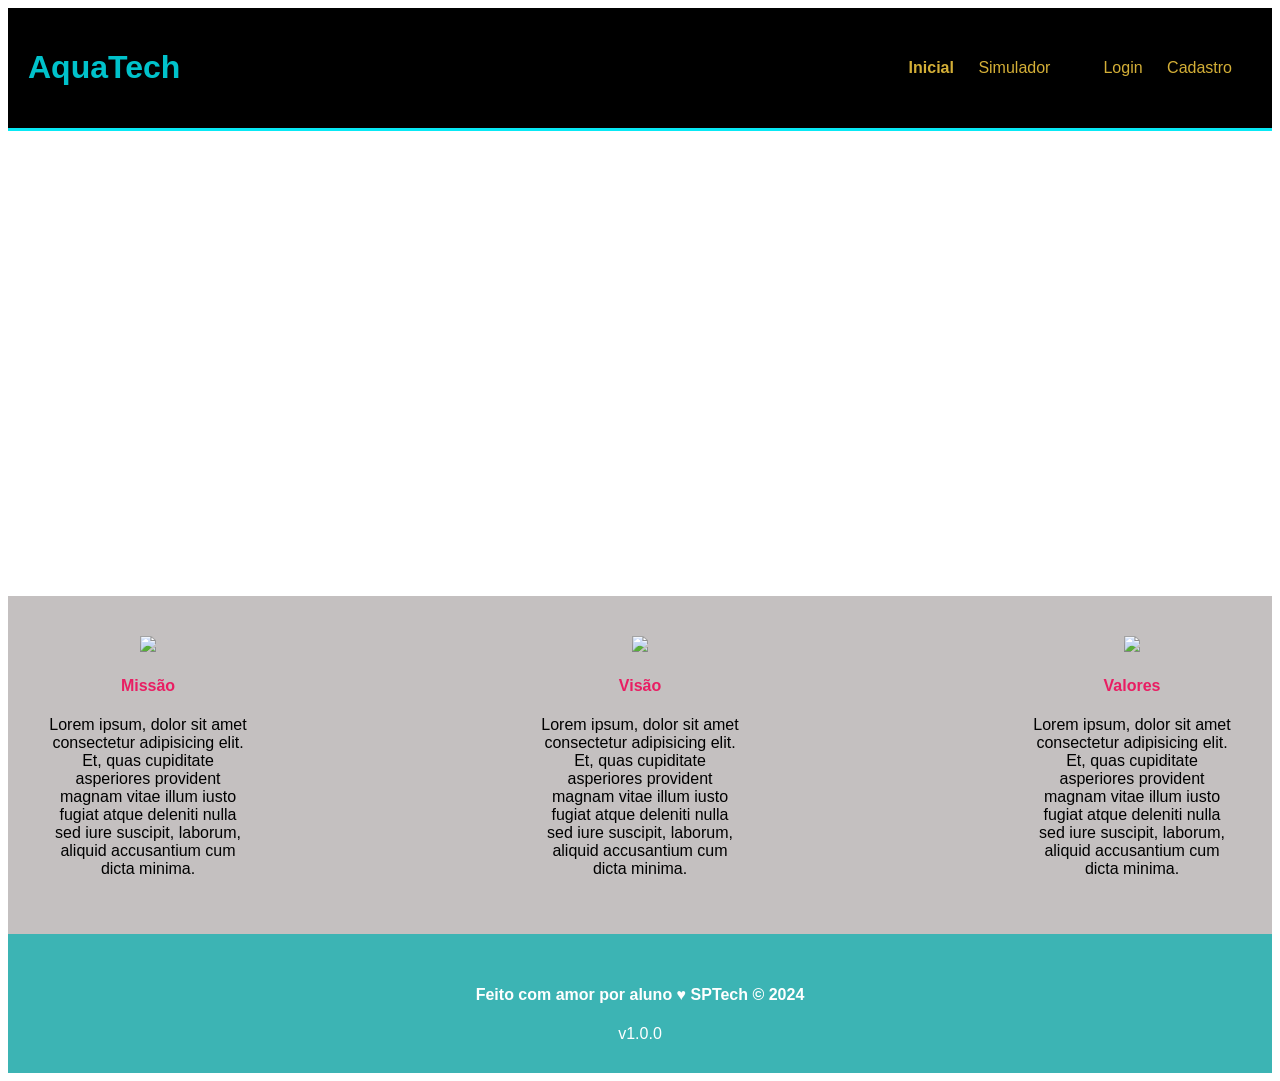
==== public/index.html @ bfeb5a19 "adicionando" ====
<!DOCTYPE html>
<html lang="en">

<head>
    <meta charset="UTF-8">
    <meta http-equiv="X-UA-Compatible" content="IE=edge">
    <meta name="viewport" content="width=device-width, initial-scale=1.0">

    <title>AquaTech | Página Inicial</title>

    <link rel="stylesheet" href="styles/style.css">
    <link rel="icon" href="assets/icon/favicon2.ico">
    <link rel="preconnect" href="https://fonts.gstatic.com">
</head>

<body>
    <div class="header">
      <div class="container">
        <h1 class="titulo">AquaTech</h1>
        <ul class="navbar">
          <li class="agora">
            <a href="#">Inicial</a>
          </li>
          <li>
            <a href="simulador.html">Simulador</a>
          </li>
          <li>|</li>
          <li>
            <a href="login.html">Login</a>
          </li>
          <li>
            <a href="cadastro.html">Cadastro</a>
          </li>
        </ul>
      </div>
    </div>
  
    <div class="banner">
      <div class="container">
        <p>Preservando <span>hoje</span> para existirem <span>amanhã</span>.</p>
      </div>
    </div>
  
    <div class="social">
      <div class="container">
        <div class="boxes">
          <div class="box">
            <img src="C:\Users\guipa\Downloads\aquatech-somente-html\public\assets\imgs\planet-earth_color.png">
            <h4>Missão</h4>
            <p>Lorem ipsum, dolor sit amet consectetur adipisicing elit. Et, quas cupiditate asperiores provident magnam
              vitae illum iusto fugiat atque deleniti nulla sed iure suscipit, laborum, aliquid accusantium cum dicta
              minima.</p>
          </div>
          <div class="box">
            <img src="C:\Users\guipa\Downloads\aquatech-somente-html\public\assets\imgs\lightbulb_color.png">
            <h4>Visão</h4>
            <p>Lorem ipsum, dolor sit amet consectetur adipisicing elit. Et, quas cupiditate asperiores provident magnam
              vitae illum iusto fugiat atque deleniti nulla sed iure suscipit, laborum, aliquid accusantium cum dicta
              minima.</p>
          </div>
          <div class="box ">
            <img src="C:\Users\guipa\Downloads\aquatech-somente-html\public\assets\imgs\growth_color.png">
            <h4>Valores</h4>
            <p>Lorem ipsum, dolor sit amet consectetur adipisicing elit. Et, quas cupiditate asperiores provident magnam
              vitae illum iusto fugiat atque deleniti nulla sed iure suscipit, laborum, aliquid accusantium cum dicta
              minima.</p>
          </div>
        </div>
      </div>
    </div>
  
    <div class="footer">
      <div class="container">
        <h4>Feito com amor por aluno &hearts; SPTech &copy; 2024</h4>
        <span class="version">v1.0.0</span>
      </div>
    </div>
  </body>

</html>
---- public/styles/style.css ----
/* Container padrão */
.container {
    text-align: center;
    font-family: Arial, Helvetica, sans-serif;
}

/* HEADER */
.header {
    background-color: #000;
    border-bottom: 3px solid #08e9f5;
}

.header .container {
    display: flex;
    justify-content: space-between;
    align-items: center;
    padding: 20px;
}

.titulo {
    color: #00c2cb;
}
.navbar li {
    display: inline-block; 
    margin-right: 20px;    
}

.navbar a {
    text-decoration: none;
    color: #d4af37;
   
}

.agora a {
    font-weight: bold;
}

/* BANNER */
.banner {
    height: 465px;
    background-image: url('C:/Users/guipa/Downloads/aquatech-somente-html/public/assets/imgs/bg-jelly-fish-para-home.png');
     background-position: center;
    background-size: cover;

    display: flex;
    justify-content: center; 
    align-items: center;    

    height: 465px;
    
}

.banner p {
    color: white;
    font-size: 28px;
    width: 150px;
    
}

.banner span {
    font-weight: bold;
}

/* SOCIAL (boxes) */
.social {
    background-color: #c4c0c0;
    padding: 40px;
}

.boxes {
    display: flex;
    justify-content: space-between;
    text-align: center;
}

.box {
    width: 200px;
}

.box img {
    width: 80px;  
}

.box h4 {
    color: #e91e63;
}



/* FOOTER */
.footer {
    background-color: #3cb4b4;
    color: white;
    text-align: center;
    padding: 30px;
}



.simulador p {
		width: 500px;
		background-color:#c1c2c2;
		border: solid 5px black;
		margin: 20px;
		padding: 50px;
        align-items: end;

	}


    .login {
     
	background-image: url('C:/Users/guipa/Downloads/aquatech-somente-html/public/assets/imgs/bg-jelly-fish-para_outras_pags.png');
     background-position: center;
    background-size: cover;

    display: flex;
    justify-content: center; 
    align-items: center;     

    height: 600px;
	}


    .card_card-login {
    background-color: rgb(212, 209, 209);
    padding: 30px;
    width: 400px;
    border-radius: 10px;
    text-align: center;
}

    .campo span {
    color: #e91e63;
}

.card_card-login h2{
    color: #e91e63;
    text-align: center;
	}
    
    .campo {
    margin-bottom: 15px;
    text-align: left;
}

    .campo input {
    width: 100%;
    padding: 8px;
    margin-top: 5px;
    border: solid 3px rgb(19, 186, 236);
}

.botao{
    color: #ffffff;
    background-color: #e91e63;
    border-radius: 7px;
    padding: 10px;
    width: 100px;
   
}

.card_card-cadastro {
    background-color: rgb(212, 209, 209);
    padding: 30px;
    width: 500px;
    border-radius: 10px;
    text-align: center;
}
.card_card-cadastro h2 {
   color: #e91e63;
    text-align: center;
}
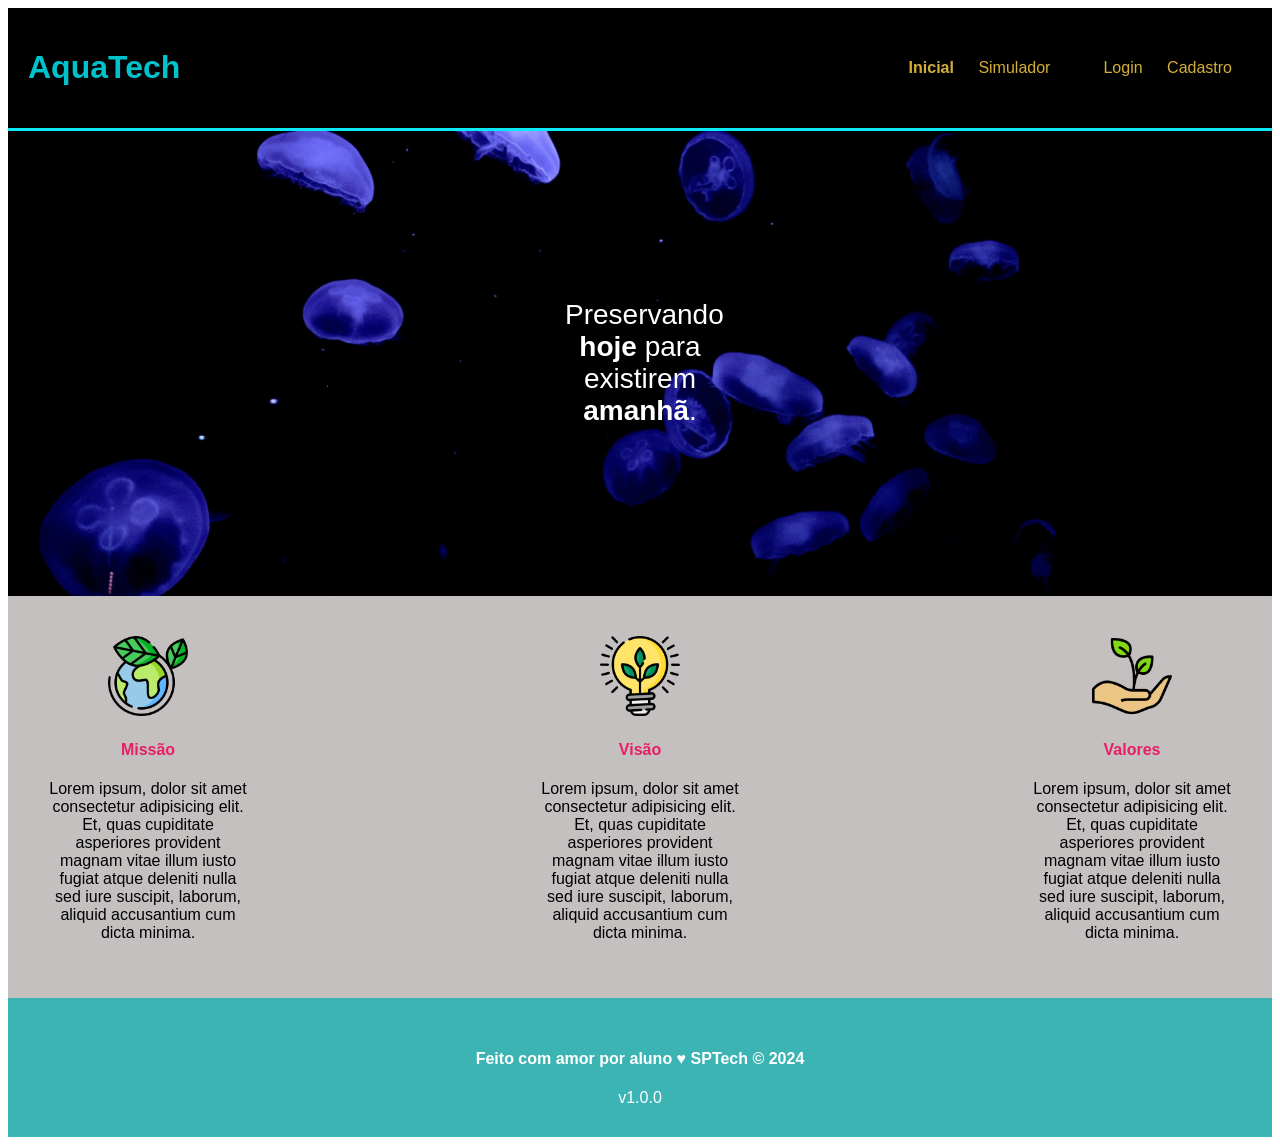
==== commit f8ec815f: "adicionando" ====
--- a/public/index.html
+++ b/public/index.html
@@ -45,21 +45,24 @@
       <div class="container">
         <div class="boxes">
           <div class="box">
-            <img src="C:\Users\guipa\Downloads\aquatech-somente-html\public\assets\imgs\planet-earth_color.png">
+            <img src="assets/imgs/planet-earth_color.png">
+          
             <h4>Missão</h4>
             <p>Lorem ipsum, dolor sit amet consectetur adipisicing elit. Et, quas cupiditate asperiores provident magnam
               vitae illum iusto fugiat atque deleniti nulla sed iure suscipit, laborum, aliquid accusantium cum dicta
               minima.</p>
           </div>
           <div class="box">
-            <img src="C:\Users\guipa\Downloads\aquatech-somente-html\public\assets\imgs\lightbulb_color.png">
+            <img src="assets/imgs/lightbulb_color.png">
+            
             <h4>Visão</h4>
             <p>Lorem ipsum, dolor sit amet consectetur adipisicing elit. Et, quas cupiditate asperiores provident magnam
               vitae illum iusto fugiat atque deleniti nulla sed iure suscipit, laborum, aliquid accusantium cum dicta
               minima.</p>
           </div>
           <div class="box ">
-            <img src="C:\Users\guipa\Downloads\aquatech-somente-html\public\assets\imgs\growth_color.png">
+            <img src="assets/imgs/growth_color.png">
+            
             <h4>Valores</h4>
             <p>Lorem ipsum, dolor sit amet consectetur adipisicing elit. Et, quas cupiditate asperiores provident magnam
               vitae illum iusto fugiat atque deleniti nulla sed iure suscipit, laborum, aliquid accusantium cum dicta
--- a/public/styles/style.css
+++ b/public/styles/style.css
@@ -38,7 +38,7 @@
 /* BANNER */
 .banner {
     height: 465px;
-    background-image: url('C:/Users/guipa/Downloads/aquatech-somente-html/public/assets/imgs/bg-jelly-fish-para-home.png');
+    background-image: url("../assets/imgs/bg-jelly-fish-para-home.png");
      background-position: center;
     background-size: cover;
 
@@ -110,7 +110,7 @@
 
     .login {
      
-	background-image: url('C:/Users/guipa/Downloads/aquatech-somente-html/public/assets/imgs/bg-jelly-fish-para_outras_pags.png');
+	background-image: url("../assets/imgs/bg-jelly-fish-para-home.png");
      background-position: center;
     background-size: cover;
 
